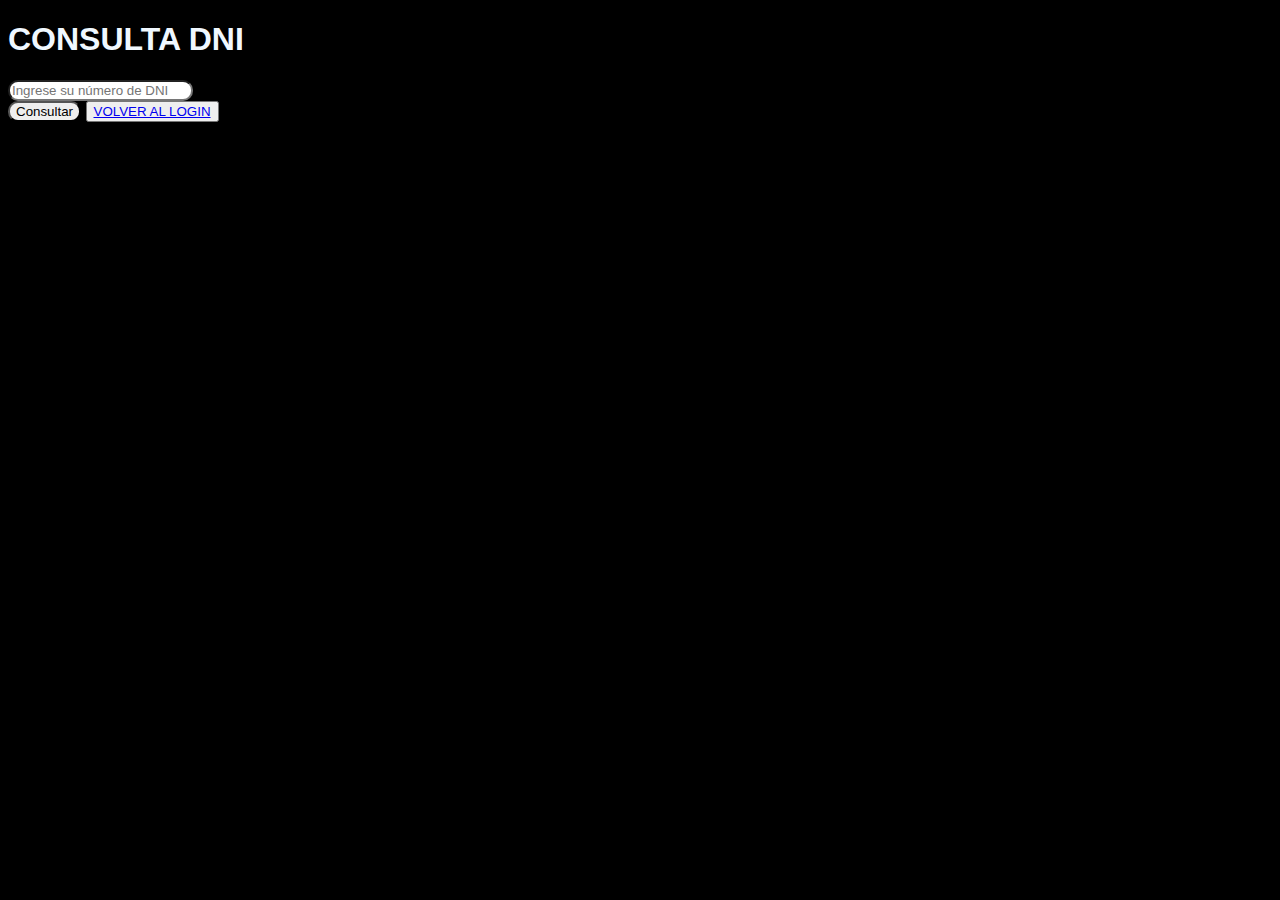
==== Index.html @ f1ac57bf "subiendo proyecto" ====
<!DOCTYPE html>
<html lang="es">

<head>
    <meta charset="UTF-8">
    <meta name="viewport" content="width=device-width, initial-scale=1.0">
    <title>Consulta DNI</title>
    <link href="https://cdn.jsdelivr.net/npm/bootstrap@5.3.2/dist/css/bootstrap.min.css" rel="stylesheet"
        integrity="sha384-T3c6CoIi6uLrA9TneNEoa7RxnatzjcDSCmG1MXxSR1GAsXEV/Dwwykc2MPK8M2HN" crossorigin="anonymous">
    <link rel="stylesheet" type="text/css" href="./css/styles.css">
</head>

<body>
    <div class="text-center mt-5">
        <h1>CONSULTA DNI</h1>
    </div>

    <div class="container mt-5">
        <div class="row justify-content-center">
            <div class="col-md-6">
                <div class="form-group">
                    <input type="text" class="form-control custom-input" minlength="8" id="dniInput" placeholder="Ingrese su número de DNI">
                </div>
                <button class="btn btn-primary custom-button w-100" onclick="consultarDNI()">Consultar</button>
                <button class="comunicados"><a href="login.html">VOLVER AL LOGIN</a></button>

            </div>
        </div>
    </div>

    <div class="container mt-5 fade-in custom-container" id="resultados" style="display: none;">
        <div class="row justify-content-center">
            <div class="col-md-8">
                <div class="card text-center">
                    <div class="card-body">
                        <h2 class="card-title">Carnet Estudiantil</h2>
                        <img src="img/foto-perfil.jpg" id="image1" class="img-fluid rounded-circle mb-3 custom-image" alt="Imagen">
                        <p class="card-text fs-5"><span id="nombres"></span></p>
                        <p class="card-text fs-5"><span id="apellidoPaterno"></span> <span id="apellidoMaterno"></span></p>
                        <p class="card-text fs-5">Ing. de Software con IA</p>
                        <p class="card-text fs-5">DNI: <span id="dni"></span></p>
                        <p class="card-text fs-5"><span id="horaActual"></span></p>
                        <p class="card-text fs-5" id="reloj"></p>
                    </div>
                </div>
            </div>
        </div>
    </div>

    <script src="js/script.js"></script>
</body>

</html>
---- css/styles.css ----
body {
  font-family: Arial, sans-serif;
  background-color:black;
  color: aliceblue;
}

.custom-input {
  border-radius: 10px;
}

.custom-button {
  border-radius: 10px;
}

.container.custom-container {
  max-width: 50%; /* Cambia el valor según tus preferencias */
  margin: 0 auto; /* Centra el contenedor */
}


.card {
  border: none;
  border-radius: 10px;
  background-color: #fff;
  box-shadow: 0px 0px 10px rgba(0, 0, 0, 0.1);
}
.custom-image {
  max-width: 30%;
  height: auto;
}


.fade-in {
  animation: fadeIn 1s ease-in-out forwards;
  opacity: 0;
}

@keyframes fadeIn {
  to {
      opacity: 1;
  }
}
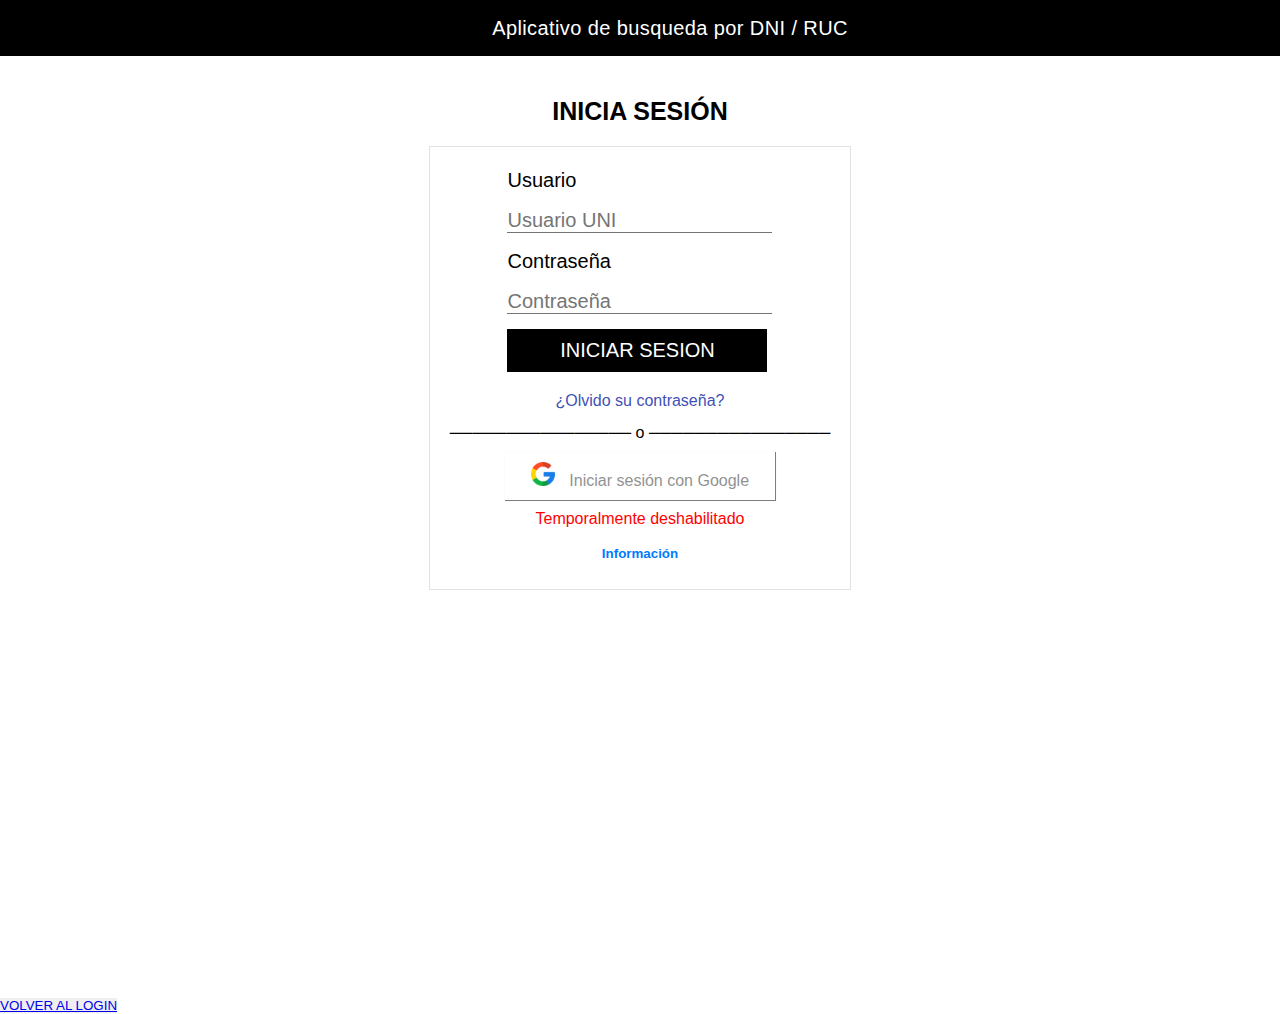
==== commit aa07c825: "corrigiendo errores de archivos" ====
--- a/Index.html
+++ b/Index.html
@@ -1,53 +1,47 @@
 <!DOCTYPE html>
-<html lang="es">
+<html lang="en">
 
 <head>
     <meta charset="UTF-8">
     <meta name="viewport" content="width=device-width, initial-scale=1.0">
-    <title>Consulta DNI</title>
-    <link href="https://cdn.jsdelivr.net/npm/bootstrap@5.3.2/dist/css/bootstrap.min.css" rel="stylesheet"
-        integrity="sha384-T3c6CoIi6uLrA9TneNEoa7RxnatzjcDSCmG1MXxSR1GAsXEV/Dwwykc2MPK8M2HN" crossorigin="anonymous">
-    <link rel="stylesheet" type="text/css" href="./css/styles.css">
+    <title>Login</title>
+    <link rel="shortcut icon" href="img/Escudo_UNI.png" type="image/x-icon">
+    <link rel="stylesheet" href="css/style_login.css">
 </head>
 
 <body>
-    <div class="text-center mt-5">
-        <h1>CONSULTA DNI</h1>
-    </div>
-
-    <div class="container mt-5">
-        <div class="row justify-content-center">
-            <div class="col-md-6">
-                <div class="form-group">
-                    <input type="text" class="form-control custom-input" minlength="8" id="dniInput" placeholder="Ingrese su número de DNI">
-                </div>
-                <button class="btn btn-primary custom-button w-100" onclick="consultarDNI()">Consultar</button>
-                <button class="comunicados"><a href="login.html">VOLVER AL LOGIN</a></button>
-
-            </div>
+    <div class="header">
+        <div class="header-login">
+            <img src="img/Uni_login.png" alt="">
+            <p>Aplicativo de busqueda por DNI / RUC</p>
         </div>
     </div>
-
-    <div class="container mt-5 fade-in custom-container" id="resultados" style="display: none;">
-        <div class="row justify-content-center">
-            <div class="col-md-8">
-                <div class="card text-center">
-                    <div class="card-body">
-                        <h2 class="card-title">Carnet Estudiantil</h2>
-                        <img src="img/foto-perfil.jpg" id="image1" class="img-fluid rounded-circle mb-3 custom-image" alt="Imagen">
-                        <p class="card-text fs-5"><span id="nombres"></span></p>
-                        <p class="card-text fs-5"><span id="apellidoPaterno"></span> <span id="apellidoMaterno"></span></p>
-                        <p class="card-text fs-5">Ing. de Software con IA</p>
-                        <p class="card-text fs-5">DNI: <span id="dni"></span></p>
-                        <p class="card-text fs-5"><span id="horaActual"></span></p>
-                        <p class="card-text fs-5" id="reloj"></p>
-                    </div>
-                </div>
-            </div>
+    <div class="caja-principal">
+        <div class="caja-contenido">
+            <b>INICIA SESIÓN</b>
+        </div>
+        <div class="formulario">
+            <form action="">
+                <label for="Usuario">Usuario</label>
+                <input type="text" placeholder="Usuario UNI" name="Usuario" id="Usuario">
+                <label for="Contraseña">Contraseña</label>
+                <input type="password" placeholder="Contraseña" name="Usuario" id="Contraseña">
+                <button type="submit" id="iniciar-sesion">INICIAR SESION</button>
+                <a href="#" id="olvido">¿Olvido su contraseña?</a>
+            </form>
+            <span>──────────────── o ────────────────</span>
+            <button id="google-signin-button" class="google-button">
+                <img src="img/google.png">
+                Iniciar sesión con Google
+            </button>
+            <span class="temporal">Temporalmente deshabilitado</span>
+            <button class="comunicados">Información</button>
         </div>
     </div>
+    
+    <button class="comunicados"><a href="login.html">VOLVER AL LOGIN</a></button>
 
-    <script src="js/script.js"></script>
+    <script src="js/validacion.js"></script>
 </body>
 
-</html>
+</html>--- a/css/style_login.css
+++ b/css/style_login.css
@@ -0,0 +1,157 @@
+* {
+    font-family: 'Segoe UI', Tahoma, Geneva, Verdana, sans-serif;
+    margin: 0;
+    padding: 0;
+    border: none;
+}
+button{
+    cursor: pointer;
+}
+.header {
+    background-color: #000000;
+    display: flex;
+    justify-content: center;
+    /* Espaciado entre los elementos a los lados */
+    align-items: center;
+    /* Centra verticalmente los elementos */
+}
+
+.header-login {
+    padding: 18px 30px;
+    display: flex;
+    align-items: center;
+    color: white;
+    font-size: 1.5rem;
+    letter-spacing: 0.4px;
+}
+
+.header-login p {
+    font-size: 20px;
+    line-height: 20px;
+}
+
+.header-login img {
+    width: 40px;
+    padding: 0 10px;
+}
+
+.caja-principal {
+    display: flex;
+    flex-direction: column;
+    justify-content: flex-start;
+    align-items: center;
+    padding-top: 40px;
+    height: 100vh;
+}
+
+.caja-contenido {
+    display: flex;
+    flex-direction: column;
+    text-align: center;
+    padding-bottom: 20px;
+}
+
+.caja-contenido b {
+    font-size: 25px;
+    line-height: 30px;
+}
+
+.caja-contenido span {
+    font-size: 22px;
+    line-height: 26.4px;
+}
+
+.formulario {
+    padding: 20px 20px;
+    display: flex;
+    flex-direction: column;
+    border: 1px solid #e3e3e3;
+    justify-content: center;
+    align-items: center;
+    text-align: left;
+    gap: 10px;
+}
+.formulario:hover{
+    box-shadow: rgba(0, 0, 0, 0.25) 0px 3px 4px 0px;
+}
+.formulario form {
+    display: flex;
+    justify-content: center;
+    flex-direction: column;
+    text-align: left;
+    font-size: 16px;
+    line-height: 27px;
+    gap: 15px;
+}
+
+.formulario form input,
+.formulario form label{
+    font-size: 20px;
+}
+
+.formulario form input{
+    border: none;
+    border-bottom: 1px solid #757575;
+}
+.formulario form button {
+    padding: 10px 10px;
+    width: 260px;
+    font-size: 20px;
+    background-color: #000000;
+    color: white;
+}
+
+.formulario form a,
+.formulario form span {
+    width: 100%;
+    text-align: center;
+    text-decoration: none;
+}
+.formulario span {
+    text-align: center;
+}
+.temporal{
+    color: red;
+}
+
+.formulario form a,
+.formulario button{
+    color: #3f51b5;
+}
+.formulario .comunicados{
+    padding: 8px 15px; 
+    font-weight: bold;
+    color: #007bff;
+    background-color: #ffffff;
+}
+.comunicados:hover{
+    background-color: #e2e1e1;
+}
+#google-signin-button{
+    color: #929292;
+}
+
+/* Estilo para el botón de Iniciar sesión con Google */
+.google-button {
+    background-color: #ffffff;
+    /* Color principal de Google */
+    color: #000000;
+    /* Color del texto */
+    box-shadow: 0.5px 0.5px 0.5px 0.5px rgba(0, 0, 0, 0.5);
+    padding: 10px 20px;
+    width: 270px;
+    font-size: 16px;
+    cursor: pointer;
+    align-items: center;
+}
+
+.google-button:hover {
+    box-shadow: rgba(0, 0, 0, 0.25) 0px 3px 4px 0px;
+}
+
+/* Estilo para el icono de Google */
+.google-button img {
+    width: 24px;
+    height: 24px;
+    margin-right: 10px;
+}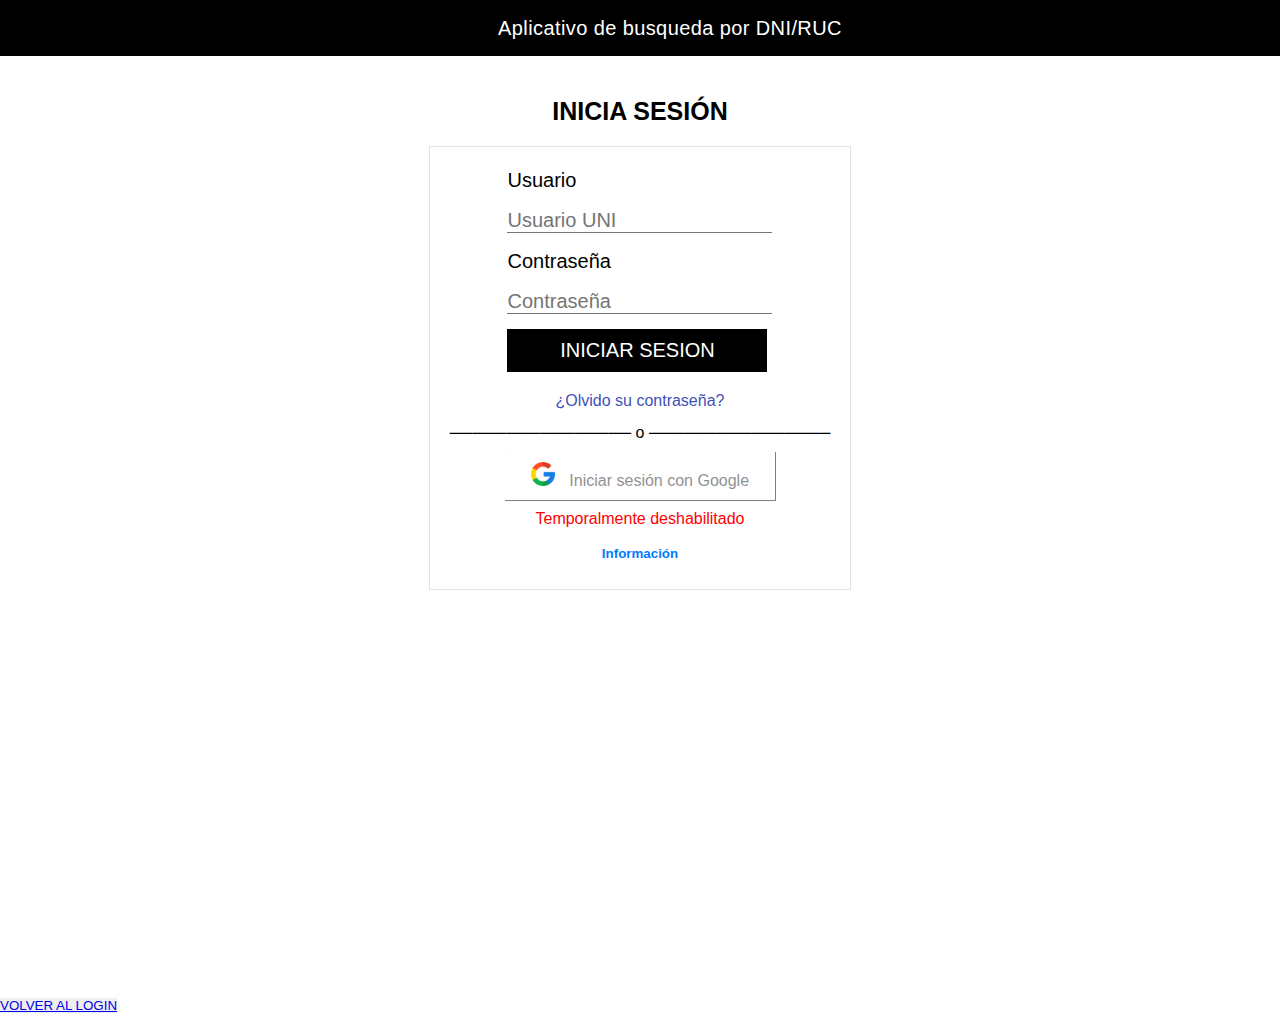
==== commit 116420d3: "sin cambios" ====
--- a/Index.html
+++ b/Index.html
@@ -13,7 +13,7 @@
     <div class="header">
         <div class="header-login">
             <img src="img/Uni_login.png" alt="">
-            <p>Aplicativo de busqueda por DNI / RUC</p>
+            <p>Aplicativo de busqueda por DNI/RUC</p>
         </div>
     </div>
     <div class="caja-principal">
